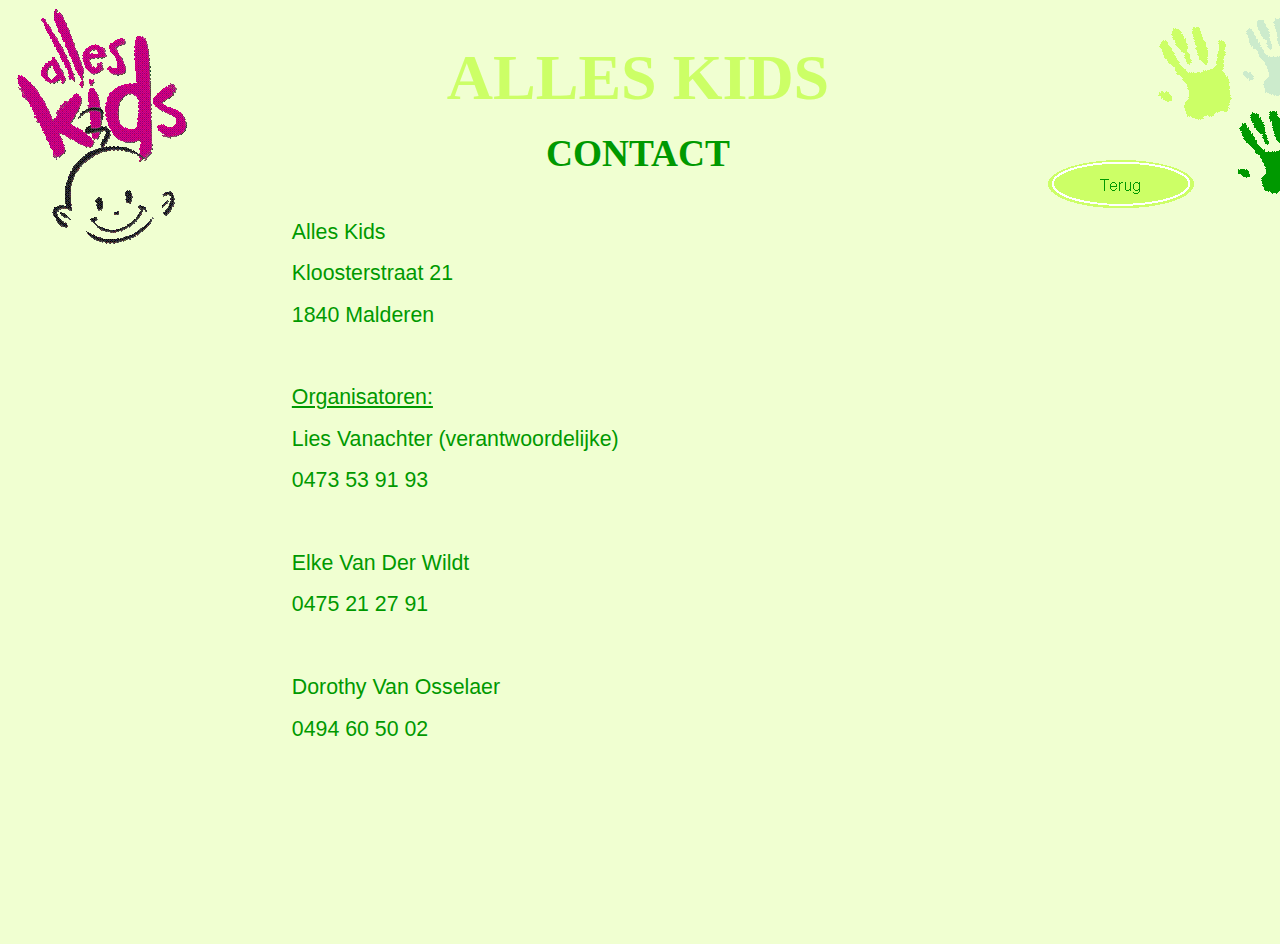
==== contact.htm @ 3475a5d3 "cleanup html & fix links" ====
<html>

<head>
<meta http-equiv=Content-Type content="text/html; utf-8">
<title>Contact</title>
<style>
</style>
</head>

<body bgcolor="#F0FFD1">

<div style='position:absolute;width:13.0875in;height:9.-1737in'>
  <span style='position:absolute;z-index:18;
left:312px;top:12px;width:636px;height:176px'>

<table cellpadding=0 cellspacing=0>
 <tr>
  <td width=636 height=176 style='vertical-align:top'>
  <div v:shape="_x0000_s1167" style='padding:2.88pt 2.88pt 2.88pt 2.88pt'
  class=shape>
  <p class=MsoNormal style='text-align:center;text-align:center'><span
  lang=nl-BE style='font-size:48.0pt;line-height:119%;font-family:Tahoma;
  color:#CCFF66;font-weight:bold;language:nl-BE'>ALLES KIDS</span></p>
  <p class=MsoNormal style='text-align:center;text-align:center'><span
  lang=nl-BE style='font-size:28.0pt;line-height:119%;font-family:Tahoma;
  color:#009900;font-weight:bold;language:nl-BE'>CONTACT</span></p>
  </div>
</td>
 </tr>
</table>

</span>
<span style='position:absolute;z-index:19;
left:280px;top:192px;width:692px;height:744px'>

<table cellpadding=0 cellspacing=0>
 <tr>
  <td width=692 height=744 style='vertical-align:top'>
  <div v:shape="_x0000_s1168" style='padding:2.88pt 2.88pt 2.88pt 2.88pt'
  class=shape>
  <p class=MsoNormal><span lang=nl-BE style='font-size:16.0pt;line-height:119%;
  font-family:Arial;color:#009900;language:nl-BE'>Alles Kids</span></p>
  <p class=MsoNormal><span lang=nl-BE style='font-size:16.0pt;line-height:119%;
  font-family:Arial;color:#009900;language:nl-BE'>Kloosterstraat 21</span></p>
  <p class=MsoNormal><span lang=nl-BE style='font-size:16.0pt;line-height:119%;
  font-family:Arial;color:#009900;language:nl-BE'>1840 Malderen</span></p>
  <p class=MsoNormal><span lang=nl-BE style='font-size:16.0pt;line-height:119%;
  font-family:Arial;color:#009900;language:nl-BE'>&nbsp;</span></p>
  <p class=MsoNormal><span lang=nl-BE style='font-size:16.0pt;line-height:119%;
  font-family:Arial;color:#009900;text-decoration:underline;language:nl-BE'>Organisatoren:</span></p>
  <p class=MsoNormal><span lang=nl-BE style='font-size:16.0pt;line-height:119%;
  font-family:Arial;color:#009900;language:nl-BE'>Lies Vanachter (verantwoordelijke)</span></p>
  <p class=MsoNormal><span lang=nl-BE style='font-size:16.0pt;line-height:119%;
  font-family:Arial;color:#009900;language:nl-BE'>0473 53 91 93</span></p>
  <p class=MsoNormal><span lang=nl-BE style='font-size:16.0pt;line-height:119%;
  font-family:Arial;color:#009900;language:nl-BE'>&nbsp;</span></p>
  <p class=MsoNormal><span lang=nl-BE style='font-size:16.0pt;line-height:119%;
  font-family:Arial;color:#009900;language:nl-BE'>Elke Van Der Wildt</span></p>
  <p class=MsoNormal><span lang=nl-BE style='font-size:16.0pt;line-height:119%;
  font-family:Arial;color:#009900;language:nl-BE'>0475 21 27 91</span></p>
  <p class=MsoNormal><span lang=nl-BE style='font-size:16.0pt;line-height:119%;
  font-family:Arial;color:#009900;language:nl-BE'>&nbsp;</span></p>
  <p class=MsoNormal><span lang=nl-BE style='font-size:16.0pt;line-height:119%;
  font-family:Arial;color:#009900;language:nl-BE'>Dorothy Van Osselaer</span></p>
  <p class=MsoNormal><span lang=nl-BE style='font-size:16.0pt;line-height:119%;
  font-family:Arial;color:#009900;language:nl-BE'>0494 60 50 02</span></p>
  <p class=MsoNormal><span lang=nl-BE style='font-size:18.0pt;line-height:119%;
  font-family:Tahoma;color:#009900;language:nl-BE'>&nbsp;</span></p>
  <p class=MsoNormal><span lang=nl-BE style='font-size:18.0pt;line-height:119%;
  font-family:Tahoma;color:#009900;language:nl-BE'>&nbsp;</span></p>
  <p class=MsoNormal><span lang=nl-BE style='font-size:18.0pt;line-height:119%;
  font-family:Tahoma;color:#009900;language:nl-BE'>&nbsp;</span></p>
  </div>
</td>
 </tr>
</table>

</span>


<a href="index.htm">
<span style='position:absolute;
z-index:20;left:1040px;top:152px;width:184px;height:88px'><img width=184
height=88 src=index_bestanden/image433.gif v:shapes="_x0000_s1169 _x0000_s1171 _x0000_s1172 _x0000_s1173"></span>
</a>

<span style='position:absolute;z-index:21;
left:1213px;top:91px;width:98px;height:104px'><img width=98 height=104
src=index_bestanden/image3461.gif v:shapes="_x0000_s1175"></span>

<span style='position:absolute;z-index:22;
left:1131px;top:5px;width:108px;height:118px'><img width=108 height=118
src=index_bestanden/image348.gif v:shapes="_x0000_s1176"></span>

<span style='position:absolute;z-index:23;
left:1221px;top:0px;width:88px;height:96px'><img width=88 height=96
src=index_bestanden/image350.gif v:shapes="_x0000_s1177"></span>
<span style='position:absolute;
z-index:24;left:-80px;top:0px;width:352px;height:240px'><img width=352
height=240 src=index_bestanden/image817.gif v:shapes="_x0000_s1178 _x0000_s1180"></span>
</div>

</body>

</html>
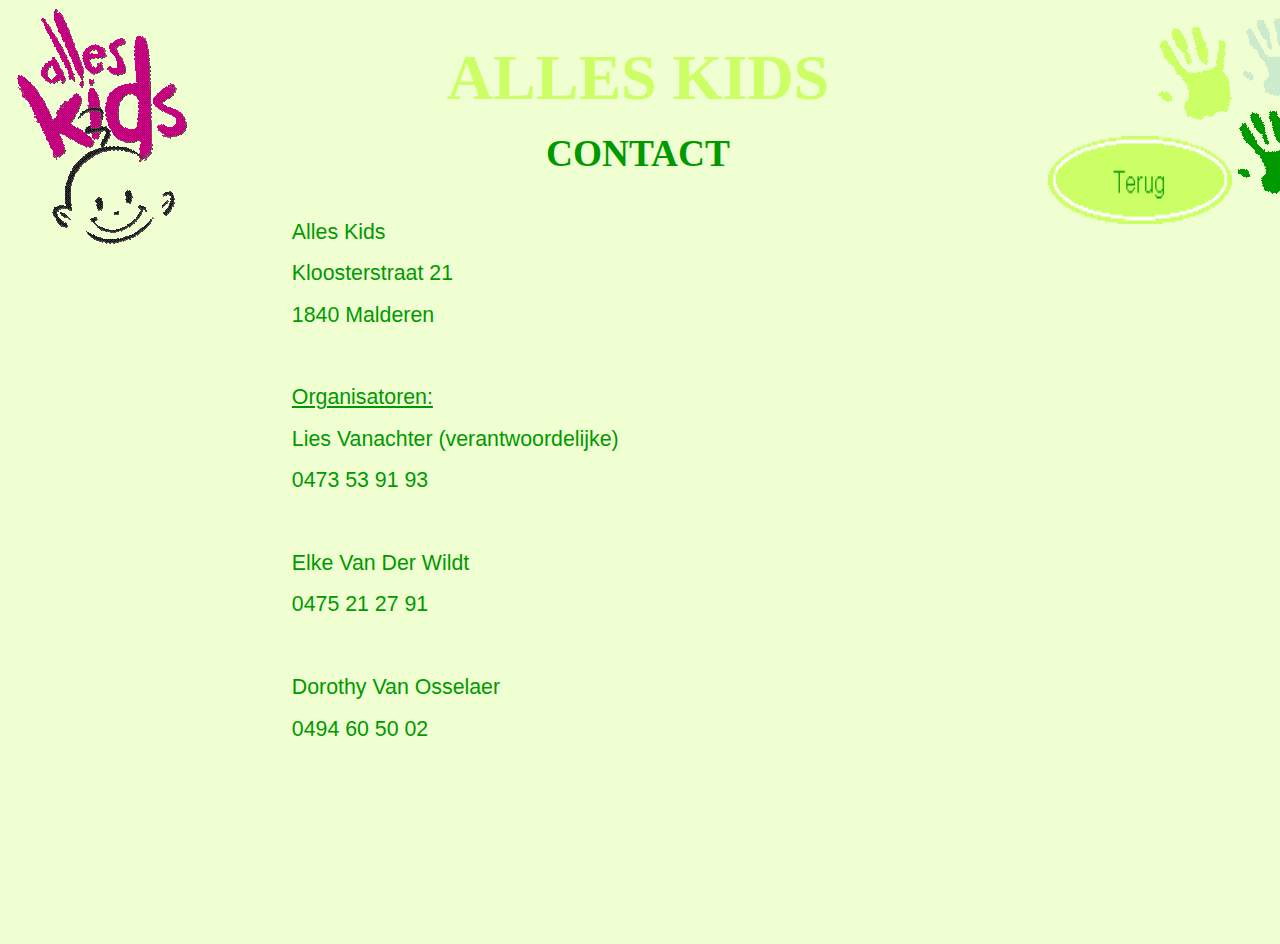
==== commit 15432078: "allignment between pages" ====
--- a/contact.htm
+++ b/contact.htm
@@ -8,10 +8,36 @@
 </head>
 
 <body bgcolor="#F0FFD1">
+<div style='position:absolute;width:13.0875in;height:9.-1737in'>
 
-<div style='position:absolute;width:13.0875in;height:9.-1737in'>
-  <span style='position:absolute;z-index:18;
-left:312px;top:12px;width:636px;height:176px'>
+<!-- Terug -->
+<span style='position:absolute;z-index:12;left:1040px;top:128px;height:76px'>
+  <a href="index.htm">
+    <img width=184 height=88 src=index_bestanden/image433.gif>
+  </a>
+</span>
+
+<!-- Handjes -->
+
+<span style='position:absolute;z-index:21;
+left:1213px;top:91px;width:98px;height:104px'><img width=98 height=104
+src=index_bestanden/image3461.gif v:shapes="_x0000_s1175"></span>
+
+<span style='position:absolute;z-index:22;
+left:1131px;top:5px;width:108px;height:118px'><img width=108 height=118
+src=index_bestanden/image348.gif v:shapes="_x0000_s1176"></span>
+
+<span style='position:absolute;z-index:23;
+left:1221px;top:0px;width:88px;height:96px'><img width=88 height=96
+src=index_bestanden/image350.gif v:shapes="_x0000_s1177"></span>
+<!--Logo-->
+<span style='position:absolute;
+z-index:24;left:-80px;top:0px;width:352px;height:240px'><img width=352
+height=240 src=index_bestanden/image817.gif v:shapes="_x0000_s1178 _x0000_s1180"></span>
+
+<!-- Start title-->
+
+  <span style='position:absolute;z-index:18;left:312px;top:12px;width:636px;height:176px'>
 
 <table cellpadding=0 cellspacing=0>
  <tr>
@@ -30,6 +56,8 @@
 </table>
 
 </span>
+<!-- End title-->
+
 <span style='position:absolute;z-index:19;
 left:280px;top:192px;width:692px;height:744px'>
 
@@ -76,28 +104,6 @@
 </table>
 
 </span>
-
-
-<a href="index.htm">
-<span style='position:absolute;
-z-index:20;left:1040px;top:152px;width:184px;height:88px'><img width=184
-height=88 src=index_bestanden/image433.gif v:shapes="_x0000_s1169 _x0000_s1171 _x0000_s1172 _x0000_s1173"></span>
-</a>
-
-<span style='position:absolute;z-index:21;
-left:1213px;top:91px;width:98px;height:104px'><img width=98 height=104
-src=index_bestanden/image3461.gif v:shapes="_x0000_s1175"></span>
-
-<span style='position:absolute;z-index:22;
-left:1131px;top:5px;width:108px;height:118px'><img width=108 height=118
-src=index_bestanden/image348.gif v:shapes="_x0000_s1176"></span>
-
-<span style='position:absolute;z-index:23;
-left:1221px;top:0px;width:88px;height:96px'><img width=88 height=96
-src=index_bestanden/image350.gif v:shapes="_x0000_s1177"></span>
-<span style='position:absolute;
-z-index:24;left:-80px;top:0px;width:352px;height:240px'><img width=352
-height=240 src=index_bestanden/image817.gif v:shapes="_x0000_s1178 _x0000_s1180"></span>
 </div>
 
 </body>
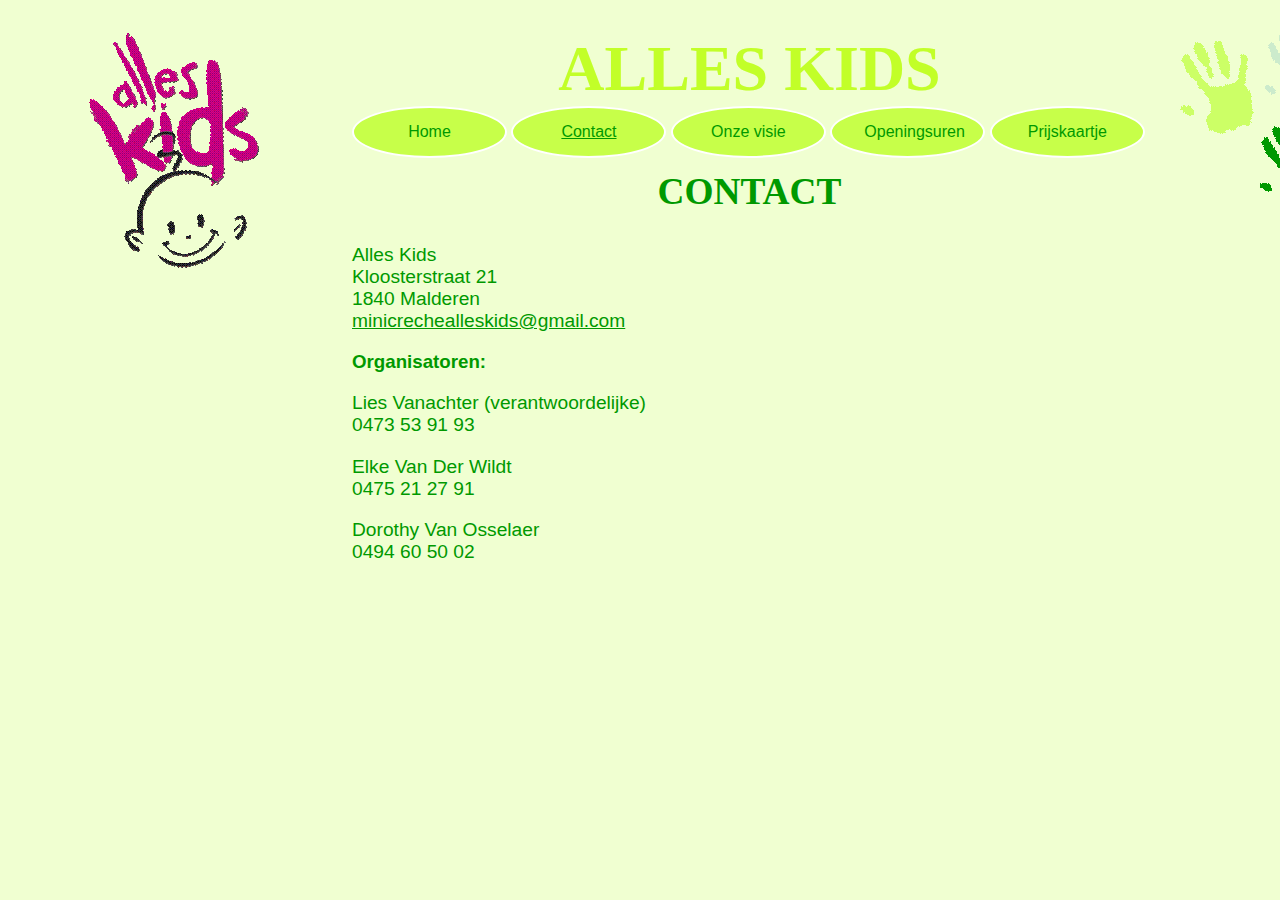
==== commit 2b3c8e46: "cleanup html and move in css" ====
--- a/contact.htm
+++ b/contact.htm
@@ -1,111 +1,60 @@
 <html>
-
-<head>
-<meta http-equiv=Content-Type content="text/html; utf-8">
-<title>Contact</title>
-<style>
-</style>
-</head>
-
-<body bgcolor="#F0FFD1">
-<div style='position:absolute;width:13.0875in;height:9.-1737in'>
-
-<!-- Terug -->
-<span style='position:absolute;z-index:12;left:1040px;top:128px;height:76px'>
-  <a href="index.htm">
-    <img width=184 height=88 src=index_bestanden/image433.gif>
-  </a>
-</span>
-
-<!-- Handjes -->
-
-<span style='position:absolute;z-index:21;
-left:1213px;top:91px;width:98px;height:104px'><img width=98 height=104
-src=index_bestanden/image3461.gif v:shapes="_x0000_s1175"></span>
-
-<span style='position:absolute;z-index:22;
-left:1131px;top:5px;width:108px;height:118px'><img width=108 height=118
-src=index_bestanden/image348.gif v:shapes="_x0000_s1176"></span>
-
-<span style='position:absolute;z-index:23;
-left:1221px;top:0px;width:88px;height:96px'><img width=88 height=96
-src=index_bestanden/image350.gif v:shapes="_x0000_s1177"></span>
-<!--Logo-->
-<span style='position:absolute;
-z-index:24;left:-80px;top:0px;width:352px;height:240px'><img width=352
-height=240 src=index_bestanden/image817.gif v:shapes="_x0000_s1178 _x0000_s1180"></span>
-
-<!-- Start title-->
-
-  <span style='position:absolute;z-index:18;left:312px;top:12px;width:636px;height:176px'>
-
-<table cellpadding=0 cellspacing=0>
- <tr>
-  <td width=636 height=176 style='vertical-align:top'>
-  <div v:shape="_x0000_s1167" style='padding:2.88pt 2.88pt 2.88pt 2.88pt'
-  class=shape>
-  <p class=MsoNormal style='text-align:center;text-align:center'><span
-  lang=nl-BE style='font-size:48.0pt;line-height:119%;font-family:Tahoma;
-  color:#CCFF66;font-weight:bold;language:nl-BE'>ALLES KIDS</span></p>
-  <p class=MsoNormal style='text-align:center;text-align:center'><span
-  lang=nl-BE style='font-size:28.0pt;line-height:119%;font-family:Tahoma;
-  color:#009900;font-weight:bold;language:nl-BE'>CONTACT</span></p>
-  </div>
-</td>
- </tr>
-</table>
-
-</span>
-<!-- End title-->
-
-<span style='position:absolute;z-index:19;
-left:280px;top:192px;width:692px;height:744px'>
-
-<table cellpadding=0 cellspacing=0>
- <tr>
-  <td width=692 height=744 style='vertical-align:top'>
-  <div v:shape="_x0000_s1168" style='padding:2.88pt 2.88pt 2.88pt 2.88pt'
-  class=shape>
-  <p class=MsoNormal><span lang=nl-BE style='font-size:16.0pt;line-height:119%;
-  font-family:Arial;color:#009900;language:nl-BE'>Alles Kids</span></p>
-  <p class=MsoNormal><span lang=nl-BE style='font-size:16.0pt;line-height:119%;
-  font-family:Arial;color:#009900;language:nl-BE'>Kloosterstraat 21</span></p>
-  <p class=MsoNormal><span lang=nl-BE style='font-size:16.0pt;line-height:119%;
-  font-family:Arial;color:#009900;language:nl-BE'>1840 Malderen</span></p>
-  <p class=MsoNormal><span lang=nl-BE style='font-size:16.0pt;line-height:119%;
-  font-family:Arial;color:#009900;language:nl-BE'>&nbsp;</span></p>
-  <p class=MsoNormal><span lang=nl-BE style='font-size:16.0pt;line-height:119%;
-  font-family:Arial;color:#009900;text-decoration:underline;language:nl-BE'>Organisatoren:</span></p>
-  <p class=MsoNormal><span lang=nl-BE style='font-size:16.0pt;line-height:119%;
-  font-family:Arial;color:#009900;language:nl-BE'>Lies Vanachter (verantwoordelijke)</span></p>
-  <p class=MsoNormal><span lang=nl-BE style='font-size:16.0pt;line-height:119%;
-  font-family:Arial;color:#009900;language:nl-BE'>0473 53 91 93</span></p>
-  <p class=MsoNormal><span lang=nl-BE style='font-size:16.0pt;line-height:119%;
-  font-family:Arial;color:#009900;language:nl-BE'>&nbsp;</span></p>
-  <p class=MsoNormal><span lang=nl-BE style='font-size:16.0pt;line-height:119%;
-  font-family:Arial;color:#009900;language:nl-BE'>Elke Van Der Wildt</span></p>
-  <p class=MsoNormal><span lang=nl-BE style='font-size:16.0pt;line-height:119%;
-  font-family:Arial;color:#009900;language:nl-BE'>0475 21 27 91</span></p>
-  <p class=MsoNormal><span lang=nl-BE style='font-size:16.0pt;line-height:119%;
-  font-family:Arial;color:#009900;language:nl-BE'>&nbsp;</span></p>
-  <p class=MsoNormal><span lang=nl-BE style='font-size:16.0pt;line-height:119%;
-  font-family:Arial;color:#009900;language:nl-BE'>Dorothy Van Osselaer</span></p>
-  <p class=MsoNormal><span lang=nl-BE style='font-size:16.0pt;line-height:119%;
-  font-family:Arial;color:#009900;language:nl-BE'>0494 60 50 02</span></p>
-  <p class=MsoNormal><span lang=nl-BE style='font-size:18.0pt;line-height:119%;
-  font-family:Tahoma;color:#009900;language:nl-BE'>&nbsp;</span></p>
-  <p class=MsoNormal><span lang=nl-BE style='font-size:18.0pt;line-height:119%;
-  font-family:Tahoma;color:#009900;language:nl-BE'>&nbsp;</span></p>
-  <p class=MsoNormal><span lang=nl-BE style='font-size:18.0pt;line-height:119%;
-  font-family:Tahoma;color:#009900;language:nl-BE'>&nbsp;</span></p>
-  </div>
-</td>
- </tr>
-</table>
-
-</span>
-</div>
-
-</body>
-
+  <head>
+    <meta http-equiv=Content-Type content="text/html; utf-8"/>
+    <title>Contact</title>
+    <link rel="stylesheet" type="text/css" href="style.css" />
+  </head>
+  <body>
+    <img id="logo" src="images/logo.gif" />
+    <div class="content">
+      <h1>ALLES KIDS</h1>
+      <div class="menu">
+        <a href="index.htm">
+          <button class="menubutton">
+            Home
+          </button>
+        </a>
+        <a href="contact.htm">
+          <button class="menubutton menuactive">
+            Contact
+          </button>
+        </a>
+        <a href="visie.htm">
+          <button class="menubutton">
+            Onze visie
+          </button>
+        </a>
+        <a href="openingsuren.htm">
+          <button class="menubutton">
+            Openingsuren
+          </button>
+        </a>
+        <a href="prijzen.htm">
+          <button class="menubutton">
+            Prijskaartje
+          </button>
+        </a>
+      </div>
+      <h2>CONTACT</h2>
+      <p>
+        Alles Kids<br/>
+        Kloosterstraat 21<br/>
+        1840 Malderen<br/>
+        <a href="mailto:minicrechealleskids@gmail.com">minicrechealleskids@gmail.com</a>
+      </p>
+      <h3>Organisatoren:</h3>
+      <p>
+        Lies Vanachter (verantwoordelijke)<br/>
+        0473 53 91 93<br/>
+      </p>
+      <p>
+        Elke Van Der Wildt<br/>
+        0475 21 27 91<br/>
+      </p>
+      <p>
+        Dorothy Van Osselaer<br/>
+        0494 60 50 02<br/>
+      </p>
+    </div>
+  </body>
 </html>
--- a/style.css
+++ b/style.css
@@ -0,0 +1,82 @@
+
+body {
+    margin: 0px;
+    padding: 0px;
+    background-color: #F0FFD1;
+    font-family:Arial;
+    color:#009900;
+}
+#logo {
+    width: 352px;
+    height: 240px;
+    float: left;
+}
+#hands {
+    float: left;
+}
+a {
+    color: #009900;
+}
+.menu>a {
+  text-decoration: none;
+}
+table {
+    width: 400px;
+    border-collapse: collapse;
+    border: 1px solid black;
+}
+th {
+    border: 1px solid black;
+    padding: 8px;
+}
+td {
+    border-right: 1px solid black;
+    padding: 8px;
+}
+p {
+    font-size: 1.2em;
+}
+.content {
+    width: 795px;
+    padding-right: 180px;
+    margin-left: 352px;
+    background: url(images/hands.png); 
+    background-repeat: no-repeat;
+    background-position: top right;
+}
+.menubutton {
+    outline: none;
+    width: 155px;
+    background-color: #C7FF49;
+    border: 2px solid #FFFFFF;
+    color: #009900;
+    padding: 15px 32px;
+    text-align: center;
+    text-decoration: none;
+    display: inline-block;
+    font-size: 16px;
+    margin: 0px;
+    cursor: pointer;
+    border-radius: 50%;
+}
+.menubutton:hover,.menuactive {
+    color: #009900;
+    text-decoration: underline;
+}
+h1 {
+    margin-top:32px;
+    margin-bottom:0px;
+    text-align: center;
+    font-size: 48.0pt;
+    color: #C2FF28;
+    font-weight:bold;
+    font-family:Tahoma;
+}
+h2 {
+    margin-top:12px;
+    text-align: center;
+    font-size: 28.0pt;
+    color: #009900;
+    font-weight:bold;
+    font-family:Tahoma;
+}